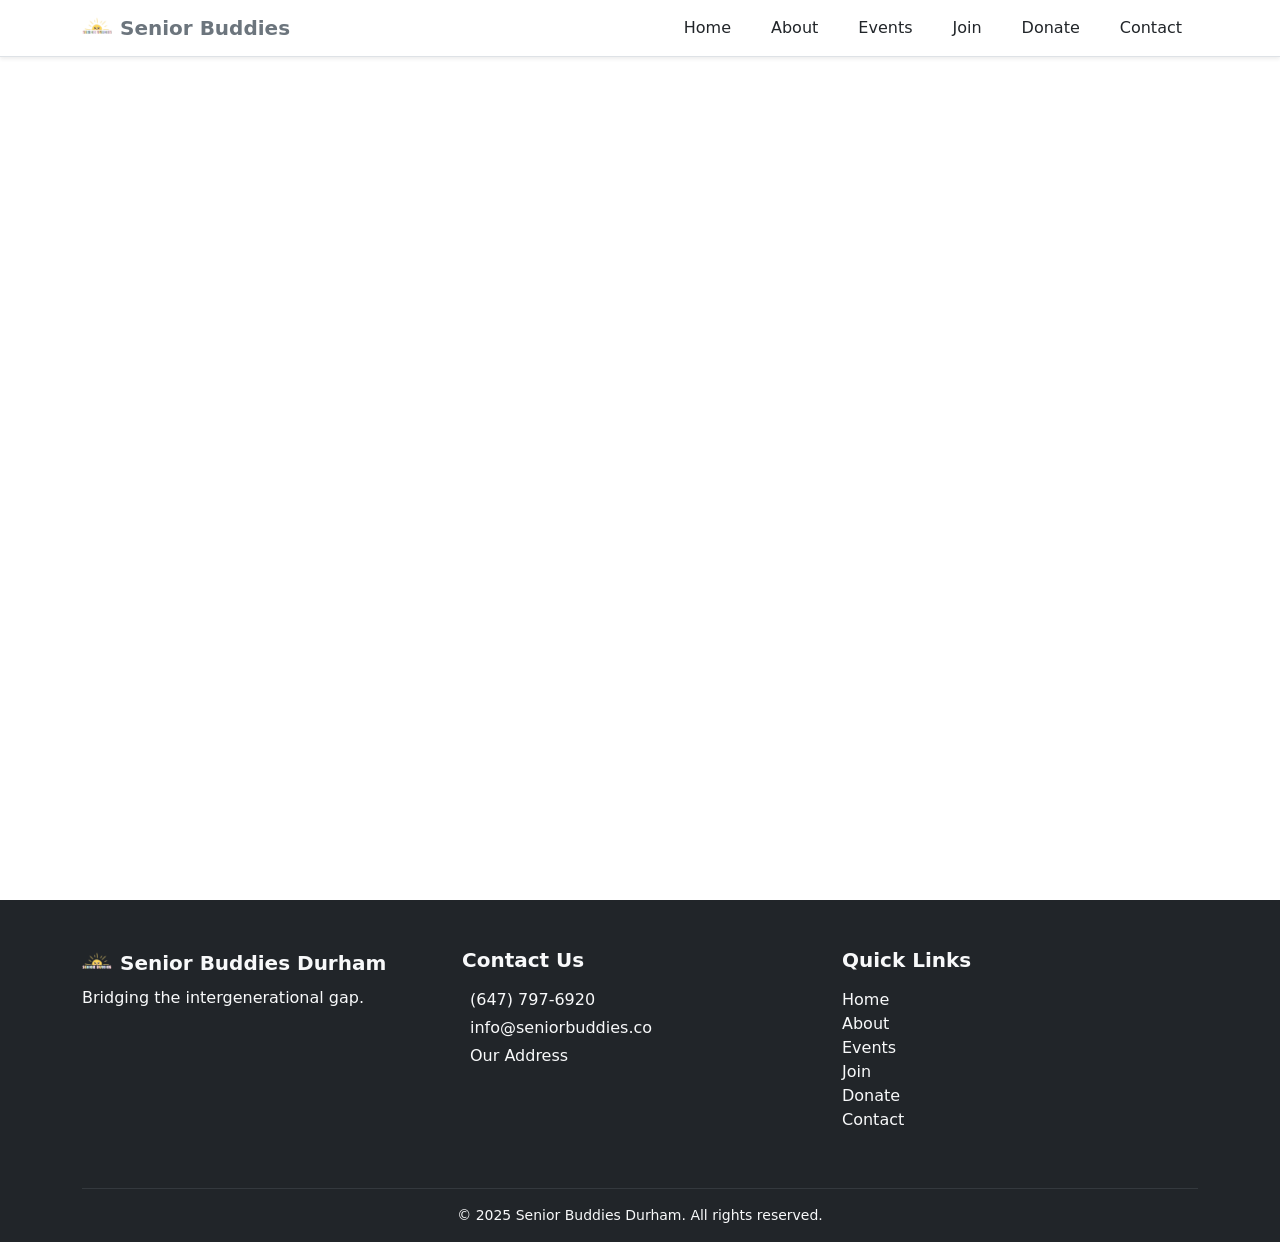
==== index.html @ 31e12697 "updated header and footer" ====
<!DOCTYPE html>
<html lang="en">
<head>
    <meta charset="UTF-8">
    <meta name="viewport" content="width=device-width, initial-scale=1.0">
    <link rel="stylesheet" href="styles.css">
    <link href="https://cdn.jsdelivr.net/npm/bootstrap@5.3.7/dist/css/bootstrap.min.css" rel="stylesheet" integrity="sha384-LN+7fdVzj6u52u30Kp6M/trliBMCMKTyK833zpbD+pXdCLuTusPj697FH4R/5mcr" crossorigin="anonymous">
    <script src="https://cdn.jsdelivr.net/npm/bootstrap@5.3.7/dist/js/bootstrap.bundle.min.js" integrity="sha384-ndDqU0Gzau9qJ1lfW4pNLlhNTkCfHzAVBReH9diLvGRem5+R9g2FzA8ZGN954O5Q" crossorigin="anonymous"></script>
    <link rel="icon" type="image/png" href="logo.png">
    <title>Senior Buddies</title>
</head>
<body>
    <header>
        <nav class="navbar navbar-expand-lg bg-white shadow-sm fixed-top border-bottom">
            <div class="container">
                <a class="navbar-brand d-flex align-items-center text-secondary fw-bold" href="#">
                    <img src="logo.png" alt="Logo" width="30" height="30" class="me-2">
                    Senior Buddies
                </a>
                <button class="navbar-toggler border-0" type="button" data-bs-toggle="collapse"
                    data-bs-target="#navbarNav" aria-controls="navbarNav" aria-expanded="false"
                    aria-label="Toggle navigation">
                    <span class="navbar-toggler-icon"></span>
                </button>

                <div class="collapse navbar-collapse" id="navbarNav">
                    <ul class="navbar-nav ms-auto gap-2">
                        <li class="nav-item">
                            <a class="nav-link text-dark fw-medium px-3 py-2 rounded hover-link active"
                                href="#">Home</a>
                        </li>
                        <li class="nav-item">
                            <a class="nav-link text-dark fw-medium px-3 py-2 rounded hover-link" href="about">About</a>
                        </li>
                        <li class="nav-item">
                            <a class="nav-link text-dark fw-medium px-3 py-2 rounded hover-link" href="events">Events</a>
                        </li>
                        <li class="nav-item">
                            <a class="nav-link text-dark fw-medium px-3 py-2 rounded hover-link" href="join">Join</a>
                        </li>
                        <li class="nav-item">
                            <a class="nav-link text-dark fw-medium px-3 py-2 rounded hover-link" href="donate">Donate</a>
                        </li>
                        <li class="nav-item">
                            <a class="nav-link text-dark fw-medium px-3 py-2 rounded hover-link" href="contact">Contact</a>
                        </li>
                    </ul>
                </div>
            </div>
        </nav>
    </header>
    <main>
        <section class="shadow" id="hero">
            <h2>Welcome to Senior Buddies</h2>
            <p>Bridging the intergenerational gap</p>
        </section>
    </main>
    <footer class="bg-dark text-light pt-5 pb-3">
        <div class="container">
            <div class="row">
                <div class="col-md-4 mb-4">
                    <a class="navbar-brand fs-5 fw-bold text-light d-flex align-items-center mb-2" href="#">
                        <img src="logo.png" alt="Logo" width="30" height="30" class="me-2">
                        Senior Buddies Durham
                    </a>
                    <p class="fs-7 mb-0">
                        Bridging the intergenerational gap.
                    </p>
                </div>
                <div class="col-md-4 mb-4">
                    <h5 class="fw-bold mb-3">Contact Us</h5>
                    <p class="mb-1">
                        <i class="bi bi-telephone-fill me-2"></i>
                        <a href="tel:6477976920" class="text-light text-decoration-none">(647) 797-6920</a>
                    </p>
                    <p class="mb-1">
                        <i class="bi bi-envelope-fill me-2"></i>
                        <a href="mailto:info@seniorbuddies.co" 
                            class="text-light text-decoration-none">info@seniorbuddies.co</a>
                    </p>
                    <p class="mb-0">
                        <i class="bi bi-geo-alt-fill me-2"></i>
                        <a href="https://www.youtube.com/watch?v=dQw4w9WgXcQ"
                            class="text-light text-decoration-none">Our Address</a>
                    </p>
                </div>
                <div class="col-md-4 mb-4">
                    <h5 class="fw-bold mb-3">Quick Links</h5>
                    <ul class="list-unstyled">
                        <li><a href="#" class="text-light text-decoration-none">Home</a></li>
                        <li><a href="about" class="text-light text-decoration-none">About</a></li>
                        <li><a href="events" class="text-light text-decoration-none">Events</a></li>
                        <li><a href="join" class="text-light text-decoration-none">Join</a></li>
                        <li><a href="donate" class="text-light text-decoration-none">Donate</a></li>
                        <li><a href="contact" class="text-light text-decoration-none">Contact</a></li>
                    </ul>
                </div>
            </div>
            <hr class="border-secondary my-3">
            <div class="text-center text-light small">
                © 2025 Senior Buddies Durham. All rights reserved.
            </div>
        </div>
    </footer>
    <script src="index.js"></script>
</body>
</html>
---- styles.css ----
* {
    font-family: system-ui, -apple-system, BlinkMacSystemFont, 'Segoe UI', Roboto, Oxygen, Ubuntu, Cantarell, 'Open Sans', 'Helvetica Neue', sans-serif;
}
/* General Reset */
body, html {
    margin: 0;
    padding: 0;
    box-sizing: border-box;
    font-family: Arial, sans-serif;
}

/* Navbar Styling */
#navbar {
    position: fixed;
    top: 0;
    width: 100%;
    display: flex;
    justify-content: left;
    align-items: center;
    padding: 10px 20px;
    background-color: transparent;
    transition: background-color 0.3s ease-in-out;
    z-index: 1000;
}

#navbar.scrolled {
    background-color: #97e6f9e6;
}

.logo {
    display: flex;
    align-items: center;
}

.logo img {
    width: 40px;
    height: 40px;
    margin-right: 10px;
}

.logo h1 {
    font-size: 1.5rem;
    color: #000;
}

nav ul {
    list-style: none;
    display: flex;
    gap: 20px;
}

nav a {
    text-decoration: none;
    color: #000;
    font-weight: bold;
    transition: color 0.2s;
}

nav a:hover {
    color: #555;
}

/* Hero Section */
#hero {
    background: url('bg.JPG') no-repeat center center/cover;
    height: 100vh;
    color: #fff;
    display: flex;
    flex-direction: column;
    justify-content: center;
    align-items: center;
    text-align: center;
    padding: 20px;
}

#hero h2 {
    font-size: 3rem;
    margin-bottom: 10px;
}

#hero p {
    font-size: 1.5rem;
}

/* === New isolated Senior Buddies team cards CSS === */

.sb-team-wrapper {
    max-width: 1200px;
    margin: 20px auto;
    padding: 0 10px;
    font-family: system-ui, -apple-system, BlinkMacSystemFont, 'Segoe UI', Roboto,
        Oxygen, Ubuntu, Cantarell, 'Open Sans', 'Helvetica Neue', sans-serif;
}

.sb-team-container {
    display: flex;
    flex-wrap: wrap;
    gap: 20px;
    justify-content: center;
}

.sb-team-card {
    display: flex;
    flex-direction: row;
    background: #fff;
    border-left: 5px solid #97e6f9e6;
    border-radius: 12px;
    box-shadow: 0 2px 8px rgba(0,0,0,0.1);
    overflow: hidden;
    width: 100%;
    max-width: 500px;
}

.sb-team-card img {
    width: 150px;
    height: 150px;
    object-fit: cover;
    flex-shrink: 0;
}

.sb-team-info {
    padding: 15px;
    flex: 1;
}

.sb-team-info h3 {
    margin-top: 0;
    font-size: 1.4em;
    color: #333;
}

.sb-team-info h4 {
    margin: 5px 0 10px 0;
    font-weight: normal;
    color: #97e6f9e6;
}

.sb-team-info p {
    font-size: 0.9em;
    color: #555;
    margin: 6px 0;
}

.sb-team-contact {
    margin-top: 10px;
    font-size: 0.85em;
}

/* Responsive: 3 cards per row on wide screens */
@media (min-width: 900px) {
    .sb-team-card {
        flex: 0 0 calc(33.333% - 20px);
    }
}

/* Stack cards vertically on small screens */
@media (max-width: 500px) {
    .sb-team-card {
        flex-direction: column;
        align-items: center;
        text-align: center;
    }

    .sb-team-card img {
        width: 100%;
        height: auto;
    }

    .sb-team-info {
        padding: 10px;
    }
}

.hover-link:hover {
    color: #0d6efd !important;
    /* Bootstrap primary */
    background-color: #e7f1ff;
    transition: background-color 0.2s, color 0.2s;
}

.navbar-brand:hover {
    color: #0d6efd !important;
    transition: color 0.2s;
}
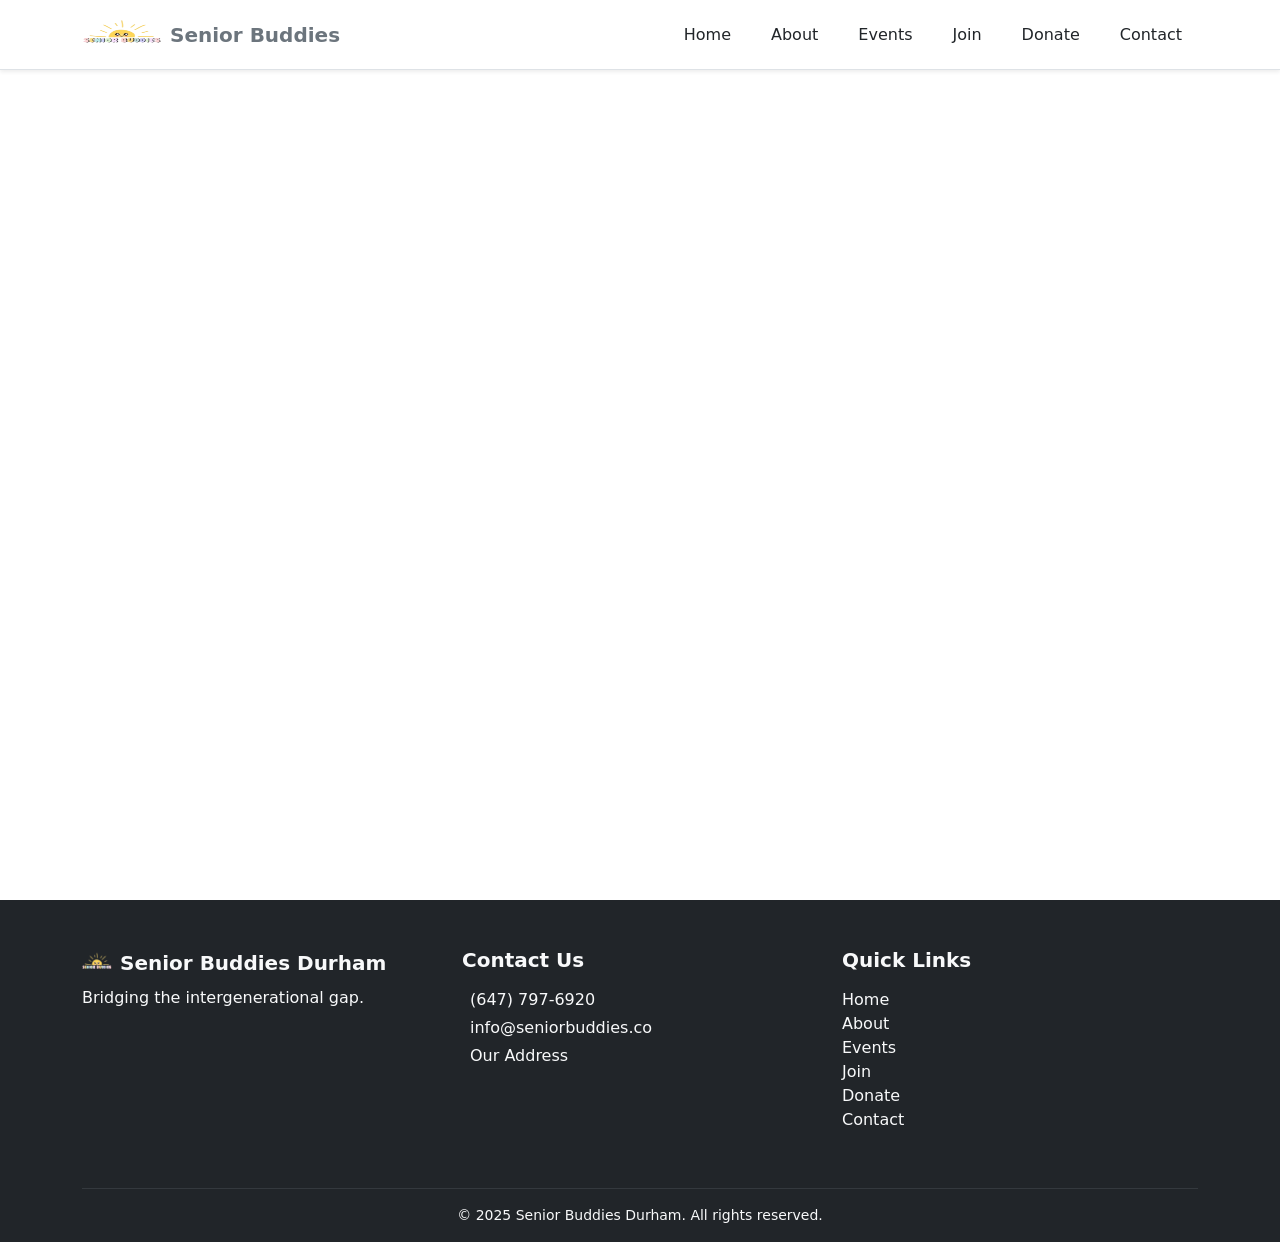
==== commit 01437ec9: "many" ====
--- a/index.html
+++ b/index.html
@@ -6,7 +6,7 @@
     <link rel="stylesheet" href="styles.css">
     <link href="https://cdn.jsdelivr.net/npm/bootstrap@5.3.7/dist/css/bootstrap.min.css" rel="stylesheet" integrity="sha384-LN+7fdVzj6u52u30Kp6M/trliBMCMKTyK833zpbD+pXdCLuTusPj697FH4R/5mcr" crossorigin="anonymous">
     <script src="https://cdn.jsdelivr.net/npm/bootstrap@5.3.7/dist/js/bootstrap.bundle.min.js" integrity="sha384-ndDqU0Gzau9qJ1lfW4pNLlhNTkCfHzAVBReH9diLvGRem5+R9g2FzA8ZGN954O5Q" crossorigin="anonymous"></script>
-    <link rel="icon" type="image/png" href="logo.png">
+    <link rel="icon" type="image/png" href="favicon.ico">
     <title>Senior Buddies</title>
 </head>
 <body>
@@ -14,7 +14,7 @@
         <nav class="navbar navbar-expand-lg bg-white shadow-sm fixed-top border-bottom">
             <div class="container">
                 <a class="navbar-brand d-flex align-items-center text-secondary fw-bold" href="#">
-                    <img src="logo.png" alt="Logo" width="30" height="30" class="me-2">
+                    <img src="logo.png" alt="Logo" width="80" height="43" class="me-2">
                     Senior Buddies
                 </a>
                 <button class="navbar-toggler border-0" type="button" data-bs-toggle="collapse"
@@ -50,7 +50,7 @@
         </nav>
     </header>
     <main>
-        <section class="shadow" id="hero">
+        <section class="shadow" id="hero-main">
             <h2>Welcome to Senior Buddies</h2>
             <p>Bridging the intergenerational gap</p>
         </section>
--- a/styles.css
+++ b/styles.css
@@ -61,10 +61,22 @@
 }
 
 /* Hero Section */
-#hero {
+#hero-main {
     background: url('bg.JPG') no-repeat center center/cover;
     height: 100vh;
     color: #fff;
+    display: flex;
+    flex-direction: column;
+    justify-content: center;
+    align-items: center;
+    text-align: center;
+    padding: 20px;
+}
+#hero {
+    background: url('bg.JPG') no-repeat center/cover;
+    background-position: 0px 20%;
+    height: 40vh;
+    color: #000;
     display: flex;
     flex-direction: column;
     justify-content: center;
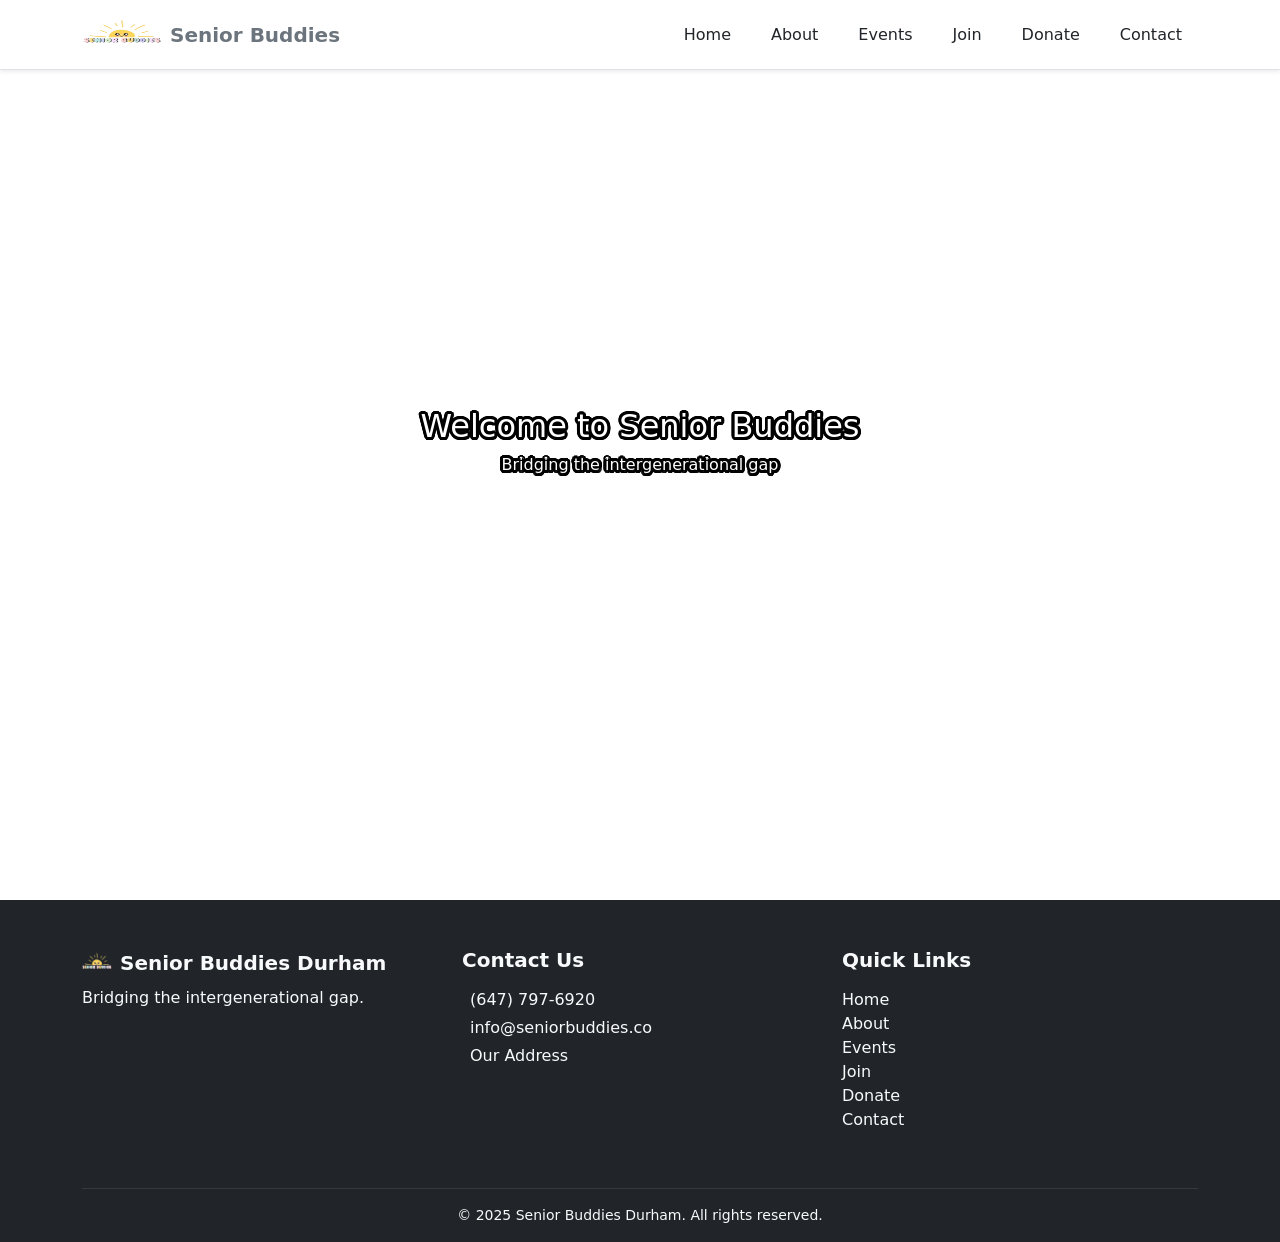
==== commit 55940d1f: "formatting" ====
--- a/index.html
+++ b/index.html
@@ -1,14 +1,19 @@
 <!DOCTYPE html>
 <html lang="en">
+
 <head>
     <meta charset="UTF-8">
     <meta name="viewport" content="width=device-width, initial-scale=1.0">
     <link rel="stylesheet" href="styles.css">
-    <link href="https://cdn.jsdelivr.net/npm/bootstrap@5.3.7/dist/css/bootstrap.min.css" rel="stylesheet" integrity="sha384-LN+7fdVzj6u52u30Kp6M/trliBMCMKTyK833zpbD+pXdCLuTusPj697FH4R/5mcr" crossorigin="anonymous">
-    <script src="https://cdn.jsdelivr.net/npm/bootstrap@5.3.7/dist/js/bootstrap.bundle.min.js" integrity="sha384-ndDqU0Gzau9qJ1lfW4pNLlhNTkCfHzAVBReH9diLvGRem5+R9g2FzA8ZGN954O5Q" crossorigin="anonymous"></script>
-    <link rel="icon" type="image/png" href="favicon.ico">
+    <link href="https://cdn.jsdelivr.net/npm/bootstrap@5.3.7/dist/css/bootstrap.min.css" rel="stylesheet"
+        integrity="sha384-LN+7fdVzj6u52u30Kp6M/trliBMCMKTyK833zpbD+pXdCLuTusPj697FH4R/5mcr" crossorigin="anonymous">
+    <script src="https://cdn.jsdelivr.net/npm/bootstrap@5.3.7/dist/js/bootstrap.bundle.min.js"
+        integrity="sha384-ndDqU0Gzau9qJ1lfW4pNLlhNTkCfHzAVBReH9diLvGRem5+R9g2FzA8ZGN954O5Q"
+        crossorigin="anonymous"></script>
+    <link rel="icon" type="ico" href="favicon.ico">
     <title>Senior Buddies</title>
 </head>
+
 <body>
     <header>
         <nav class="navbar navbar-expand-lg bg-white shadow-sm fixed-top border-bottom">
@@ -33,16 +38,19 @@
                             <a class="nav-link text-dark fw-medium px-3 py-2 rounded hover-link" href="about">About</a>
                         </li>
                         <li class="nav-item">
-                            <a class="nav-link text-dark fw-medium px-3 py-2 rounded hover-link" href="events">Events</a>
+                            <a class="nav-link text-dark fw-medium px-3 py-2 rounded hover-link"
+                                href="events">Events</a>
                         </li>
                         <li class="nav-item">
                             <a class="nav-link text-dark fw-medium px-3 py-2 rounded hover-link" href="join">Join</a>
                         </li>
                         <li class="nav-item">
-                            <a class="nav-link text-dark fw-medium px-3 py-2 rounded hover-link" href="donate">Donate</a>
+                            <a class="nav-link text-dark fw-medium px-3 py-2 rounded hover-link"
+                                href="donate">Donate</a>
                         </li>
                         <li class="nav-item">
-                            <a class="nav-link text-dark fw-medium px-3 py-2 rounded hover-link" href="contact">Contact</a>
+                            <a class="nav-link text-dark fw-medium px-3 py-2 rounded hover-link"
+                                href="contact">Contact</a>
                         </li>
                     </ul>
                 </div>
@@ -75,7 +83,7 @@
                     </p>
                     <p class="mb-1">
                         <i class="bi bi-envelope-fill me-2"></i>
-                        <a href="mailto:info@seniorbuddies.co" 
+                        <a href="mailto:info@seniorbuddies.co"
                             class="text-light text-decoration-none">info@seniorbuddies.co</a>
                     </p>
                     <p class="mb-0">
@@ -104,4 +112,5 @@
     </footer>
     <script src="index.js"></script>
 </body>
+
 </html>
--- a/styles.css
+++ b/styles.css
@@ -65,6 +65,7 @@
     background: url('bg.JPG') no-repeat center center/cover;
     height: 100vh;
     color: #fff;
+    text-shadow: rgb(0, 0, 0) 3px 0px 0px, rgb(0, 0, 0) 2.83487px 0.981584px 0px, rgb(0, 0, 0) 2.35766px 1.85511px 0px, rgb(0, 0, 0) 1.62091px 2.52441px 0px, rgb(0, 0, 0) 0.705713px 2.91581px 0px, rgb(0, 0, 0) -0.287171px 2.98622px 0px, rgb(0, 0, 0) -1.24844px 2.72789px 0px, rgb(0, 0, 0) -2.07227px 2.16926px 0px, rgb(0, 0, 0) -2.66798px 1.37182px 0px, rgb(0, 0, 0) -2.96998px 0.42336px 0px, rgb(0, 0, 0) -2.94502px -0.571704px 0px, rgb(0, 0, 0) -2.59586px -1.50383px 0px, rgb(0, 0, 0) -1.96093px -2.27041px 0px, rgb(0, 0, 0) -1.11013px -2.78704px 0px, rgb(0, 0, 0) -0.137119px -2.99686px 0px, rgb(0, 0, 0) 0.850987px -2.87677px 0px, rgb(0, 0, 0) 1.74541px -2.43999px 0px, rgb(0, 0, 0) 2.44769px -1.73459px 0px, rgb(0, 0, 0) 2.88051px -0.838247px 0px;
     display: flex;
     flex-direction: column;
     justify-content: center;
@@ -76,7 +77,8 @@
     background: url('bg.JPG') no-repeat center/cover;
     background-position: 0px 20%;
     height: 40vh;
-    color: #000;
+    color: #fff;
+    text-shadow: rgb(0, 0, 0) 3px 0px 0px, rgb(0, 0, 0) 2.83487px 0.981584px 0px, rgb(0, 0, 0) 2.35766px 1.85511px 0px, rgb(0, 0, 0) 1.62091px 2.52441px 0px, rgb(0, 0, 0) 0.705713px 2.91581px 0px, rgb(0, 0, 0) -0.287171px 2.98622px 0px, rgb(0, 0, 0) -1.24844px 2.72789px 0px, rgb(0, 0, 0) -2.07227px 2.16926px 0px, rgb(0, 0, 0) -2.66798px 1.37182px 0px, rgb(0, 0, 0) -2.96998px 0.42336px 0px, rgb(0, 0, 0) -2.94502px -0.571704px 0px, rgb(0, 0, 0) -2.59586px -1.50383px 0px, rgb(0, 0, 0) -1.96093px -2.27041px 0px, rgb(0, 0, 0) -1.11013px -2.78704px 0px, rgb(0, 0, 0) -0.137119px -2.99686px 0px, rgb(0, 0, 0) 0.850987px -2.87677px 0px, rgb(0, 0, 0) 1.74541px -2.43999px 0px, rgb(0, 0, 0) 2.44769px -1.73459px 0px, rgb(0, 0, 0) 2.88051px -0.838247px 0px;
     display: flex;
     flex-direction: column;
     justify-content: center;
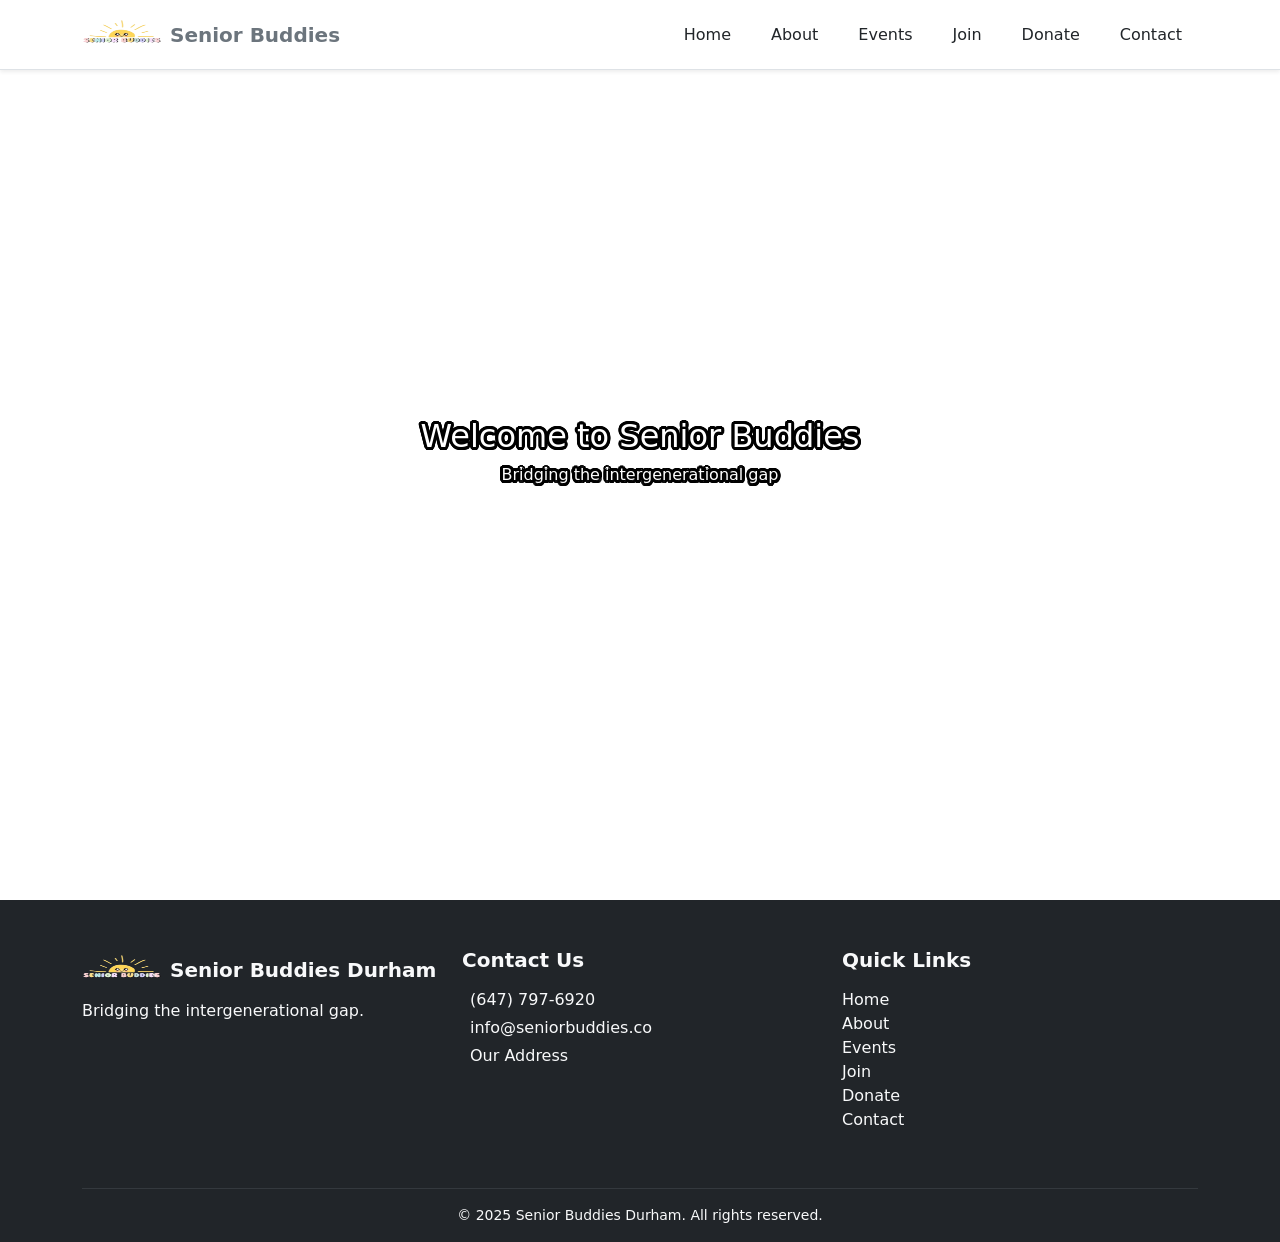
==== commit 0c8af50b: "alot" ====
--- a/index.html
+++ b/index.html
@@ -68,7 +68,7 @@
             <div class="row">
                 <div class="col-md-4 mb-4">
                     <a class="navbar-brand fs-5 fw-bold text-light d-flex align-items-center mb-2" href="#">
-                        <img src="logo.png" alt="Logo" width="30" height="30" class="me-2">
+                        <img src="logo.png" alt="Logo" width="80" height="43" class="me-2">
                         Senior Buddies Durham
                     </a>
                     <p class="fs-7 mb-0">
--- a/styles.css
+++ b/styles.css
@@ -1,5 +1,6 @@
 * {
     font-family: system-ui, -apple-system, BlinkMacSystemFont, 'Segoe UI', Roboto, Oxygen, Ubuntu, Cantarell, 'Open Sans', 'Helvetica Neue', sans-serif;
+    text-decoration: none;
 }
 /* General Reset */
 body, html {
@@ -125,9 +126,13 @@
     max-width: 500px;
 }
 
+.sb-team-card:hover {
+    cursor: pointer;
+}
+
 .sb-team-card img {
     width: 150px;
-    height: 150px;
+    height: 100%;
     object-fit: cover;
     flex-shrink: 0;
 }
@@ -196,3 +201,16 @@
     color: #0d6efd !important;
     transition: color 0.2s;
 }
+
+article a {
+    text-decoration: none;
+}
+
+#titl {
+    background-color: #cecece;
+}
+
+main h2 {
+    text-align: center;
+    padding-top: 20px;
+}
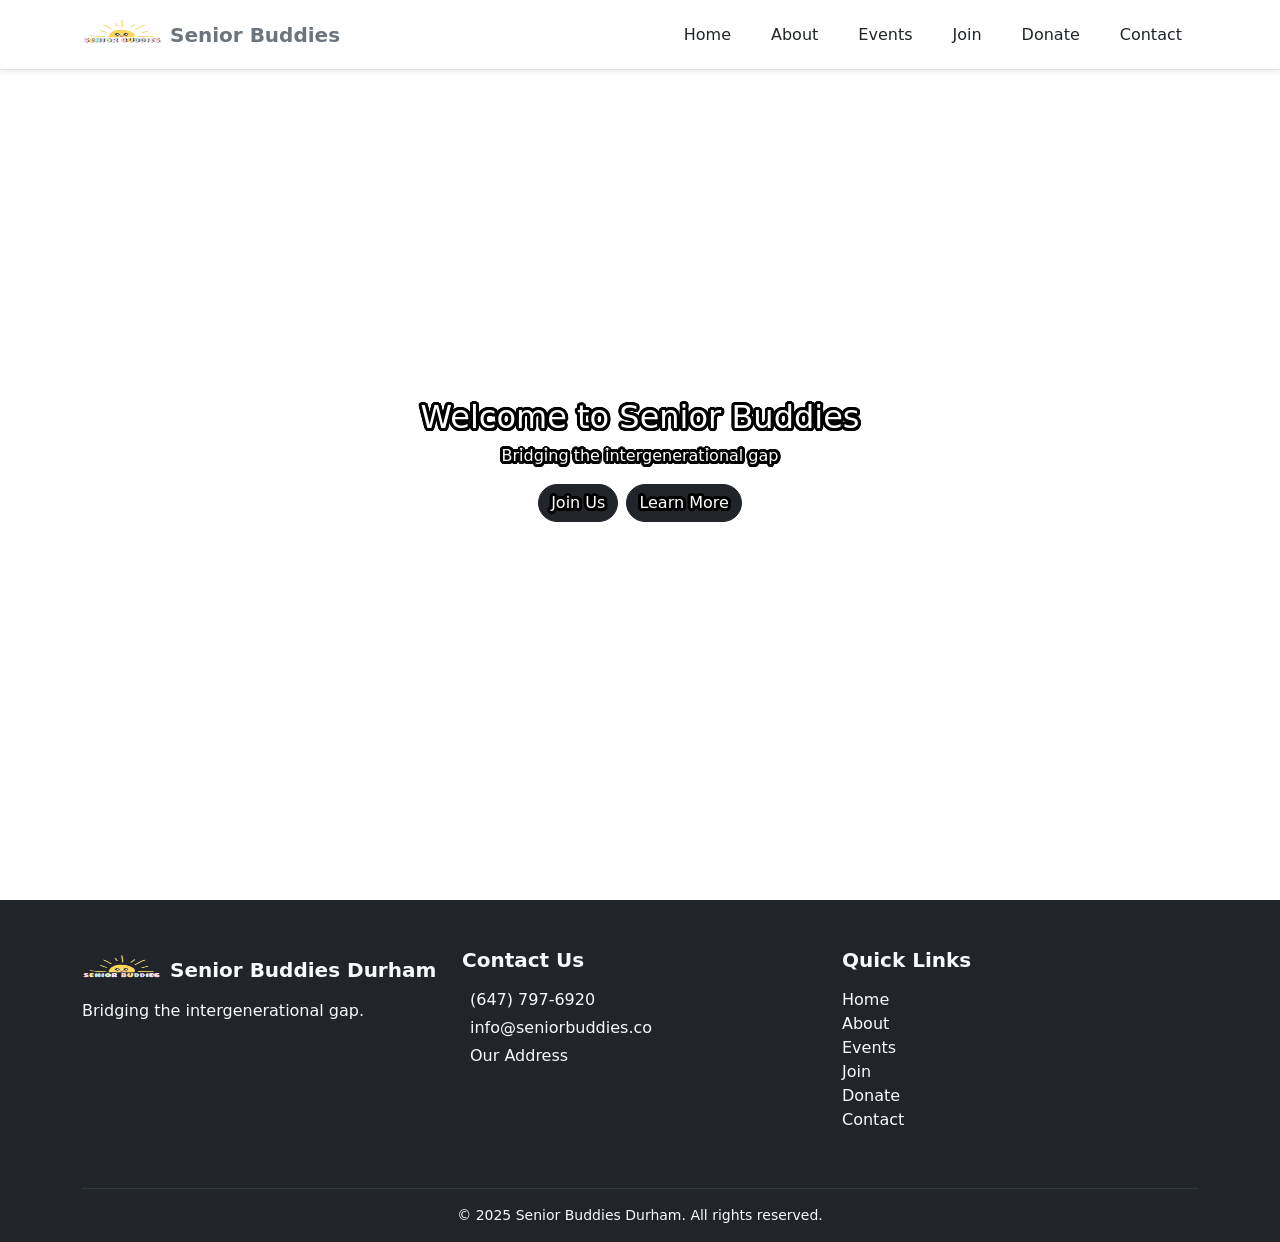
==== commit 7f9d8fb8: "edits" ====
--- a/index.html
+++ b/index.html
@@ -61,6 +61,14 @@
         <section class="shadow" id="hero-main">
             <h2>Welcome to Senior Buddies</h2>
             <p>Bridging the intergenerational gap</p>
+            <ul class="nav">
+                <li>
+                    <a href="join/" class="btn btn-dark rounded-pill me-1">Join Us</a>
+                </li>
+                <li>
+                    <a href="about/" class="btn btn-dark rounded-pill ms-1">Learn More</a>
+                </li>
+            </ul>
         </section>
     </main>
     <footer class="bg-dark text-light pt-5 pb-3">
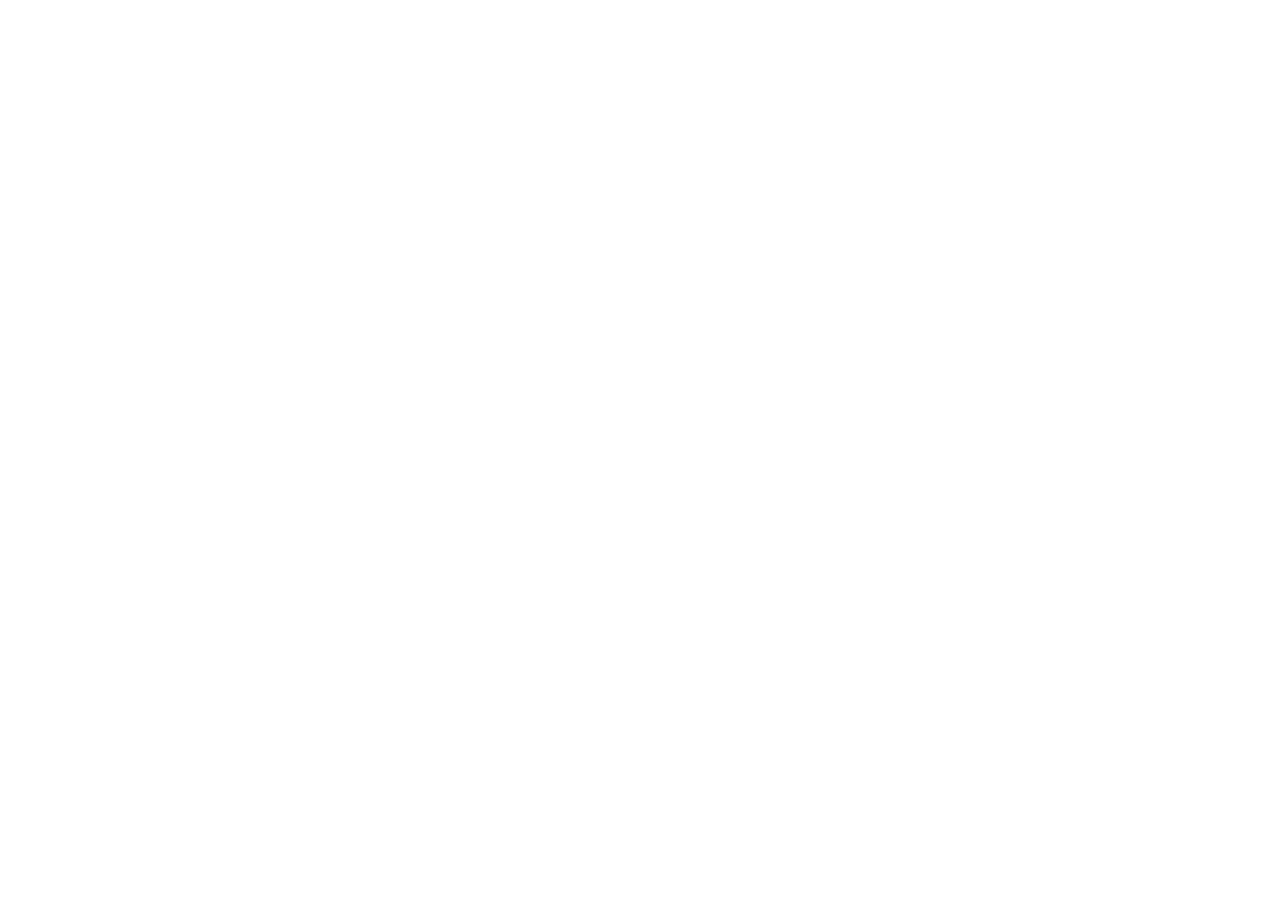
==== commit 6d55f7fe: "update site re:init" ====
--- a/index.html
+++ b/index.html
@@ -1,124 +1,32 @@
 <!DOCTYPE html>
 <html lang="en">
-
-<head>
-    <meta charset="UTF-8">
-    <meta name="viewport" content="width=device-width, initial-scale=1.0">
-    <link rel="stylesheet" href="styles.css">
-    <link href="https://cdn.jsdelivr.net/npm/bootstrap@5.3.7/dist/css/bootstrap.min.css" rel="stylesheet"
-        integrity="sha384-LN+7fdVzj6u52u30Kp6M/trliBMCMKTyK833zpbD+pXdCLuTusPj697FH4R/5mcr" crossorigin="anonymous">
-    <script src="https://cdn.jsdelivr.net/npm/bootstrap@5.3.7/dist/js/bootstrap.bundle.min.js"
-        integrity="sha384-ndDqU0Gzau9qJ1lfW4pNLlhNTkCfHzAVBReH9diLvGRem5+R9g2FzA8ZGN954O5Q"
-        crossorigin="anonymous"></script>
-    <link rel="icon" type="ico" href="favicon.ico">
-    <title>Senior Buddies</title>
-</head>
-
-<body>
-    <header>
-        <nav class="navbar navbar-expand-lg bg-white shadow-sm fixed-top border-bottom">
-            <div class="container">
-                <a class="navbar-brand d-flex align-items-center text-secondary fw-bold" href="#">
-                    <img src="logo.png" alt="Logo" width="80" height="43" class="me-2">
-                    Senior Buddies
-                </a>
-                <button class="navbar-toggler border-0" type="button" data-bs-toggle="collapse"
-                    data-bs-target="#navbarNav" aria-controls="navbarNav" aria-expanded="false"
-                    aria-label="Toggle navigation">
-                    <span class="navbar-toggler-icon"></span>
-                </button>
-
-                <div class="collapse navbar-collapse" id="navbarNav">
-                    <ul class="navbar-nav ms-auto gap-2">
-                        <li class="nav-item">
-                            <a class="nav-link text-dark fw-medium px-3 py-2 rounded hover-link active"
-                                href="#">Home</a>
-                        </li>
-                        <li class="nav-item">
-                            <a class="nav-link text-dark fw-medium px-3 py-2 rounded hover-link" href="about">About</a>
-                        </li>
-                        <li class="nav-item">
-                            <a class="nav-link text-dark fw-medium px-3 py-2 rounded hover-link"
-                                href="events">Events</a>
-                        </li>
-                        <li class="nav-item">
-                            <a class="nav-link text-dark fw-medium px-3 py-2 rounded hover-link" href="join">Join</a>
-                        </li>
-                        <li class="nav-item">
-                            <a class="nav-link text-dark fw-medium px-3 py-2 rounded hover-link"
-                                href="donate">Donate</a>
-                        </li>
-                        <li class="nav-item">
-                            <a class="nav-link text-dark fw-medium px-3 py-2 rounded hover-link"
-                                href="contact">Contact</a>
-                        </li>
-                    </ul>
-                </div>
-            </div>
-        </nav>
-    </header>
-    <main>
-        <section class="shadow" id="hero-main">
-            <h2>Welcome to Senior Buddies</h2>
-            <p>Bridging the intergenerational gap</p>
-            <ul class="nav">
-                <li>
-                    <a href="join/" class="btn btn-dark rounded-pill me-1">Join Us</a>
-                </li>
-                <li>
-                    <a href="about/" class="btn btn-dark rounded-pill ms-1">Learn More</a>
-                </li>
-            </ul>
-        </section>
-    </main>
-    <footer class="bg-dark text-light pt-5 pb-3">
-        <div class="container">
-            <div class="row">
-                <div class="col-md-4 mb-4">
-                    <a class="navbar-brand fs-5 fw-bold text-light d-flex align-items-center mb-2" href="#">
-                        <img src="logo.png" alt="Logo" width="80" height="43" class="me-2">
-                        Senior Buddies Durham
-                    </a>
-                    <p class="fs-7 mb-0">
-                        Bridging the intergenerational gap.
-                    </p>
-                </div>
-                <div class="col-md-4 mb-4">
-                    <h5 class="fw-bold mb-3">Contact Us</h5>
-                    <p class="mb-1">
-                        <i class="bi bi-telephone-fill me-2"></i>
-                        <a href="tel:6477976920" class="text-light text-decoration-none">(647) 797-6920</a>
-                    </p>
-                    <p class="mb-1">
-                        <i class="bi bi-envelope-fill me-2"></i>
-                        <a href="mailto:info@seniorbuddies.co"
-                            class="text-light text-decoration-none">info@seniorbuddies.co</a>
-                    </p>
-                    <p class="mb-0">
-                        <i class="bi bi-geo-alt-fill me-2"></i>
-                        <a href="https://www.youtube.com/watch?v=dQw4w9WgXcQ"
-                            class="text-light text-decoration-none">Our Address</a>
-                    </p>
-                </div>
-                <div class="col-md-4 mb-4">
-                    <h5 class="fw-bold mb-3">Quick Links</h5>
-                    <ul class="list-unstyled">
-                        <li><a href="#" class="text-light text-decoration-none">Home</a></li>
-                        <li><a href="about" class="text-light text-decoration-none">About</a></li>
-                        <li><a href="events" class="text-light text-decoration-none">Events</a></li>
-                        <li><a href="join" class="text-light text-decoration-none">Join</a></li>
-                        <li><a href="donate" class="text-light text-decoration-none">Donate</a></li>
-                        <li><a href="contact" class="text-light text-decoration-none">Contact</a></li>
-                    </ul>
-                </div>
-            </div>
-            <hr class="border-secondary my-3">
-            <div class="text-center text-light small">
-                © 2025 Senior Buddies Durham. All rights reserved.
-            </div>
-        </div>
-    </footer>
-    <script src="index.js"></script>
-</body>
-
-</html>+  <head>
+    <meta charset="UTF-8" />
+    <meta name="viewport" content="width=device-width, initial-scale=1.0" />
+    <title>Senior Buddies | Bridging Generations in Durham Region</title>
+    <meta name="description" content="Senior Buddies connects seniors with youth volunteers in Durham Region, Ontario. Join our intergenerational community program to share wisdom, build friendships, and strengthen community bonds." />
+    <meta name="keywords" content="senior buddies, Durham Region, Ontario, intergenerational, volunteer, seniors, community, Oshawa, Whitby, Ajax, Pickering" />
+    <meta name="author" content="Senior Buddies" />
+    
+    <!-- Open Graph / Social Media -->
+    <meta property="og:type" content="website" />
+    <meta property="og:title" content="Senior Buddies | Bridging Generations in Durham Region" />
+    <meta property="og:description" content="Connecting seniors with youth volunteers in Durham Region to share wisdom, build friendships, and strengthen community bonds." />
+    <meta property="og:site_name" content="Senior Buddies" />
+    
+    <!-- Twitter -->
+    <meta name="twitter:card" content="summary_large_image" />
+    <meta name="twitter:title" content="Senior Buddies | Bridging Generations in Durham Region" />
+    <meta name="twitter:description" content="Connecting seniors with youth volunteers in Durham Region to share wisdom and build friendships." />
+    
+    <!-- Favicon -->
+    <link rel="icon" type="image/x-icon" href="/favicon.ico" />
+    
+    <!-- Canonical -->
+    <link rel="canonical" href="https://seniorbuddies.ca" />
+  </head>
+  <body>
+    <div id="root"></div>
+    <script type="module" src="/src/main.tsx"></script>
+  </body>
+</html>
